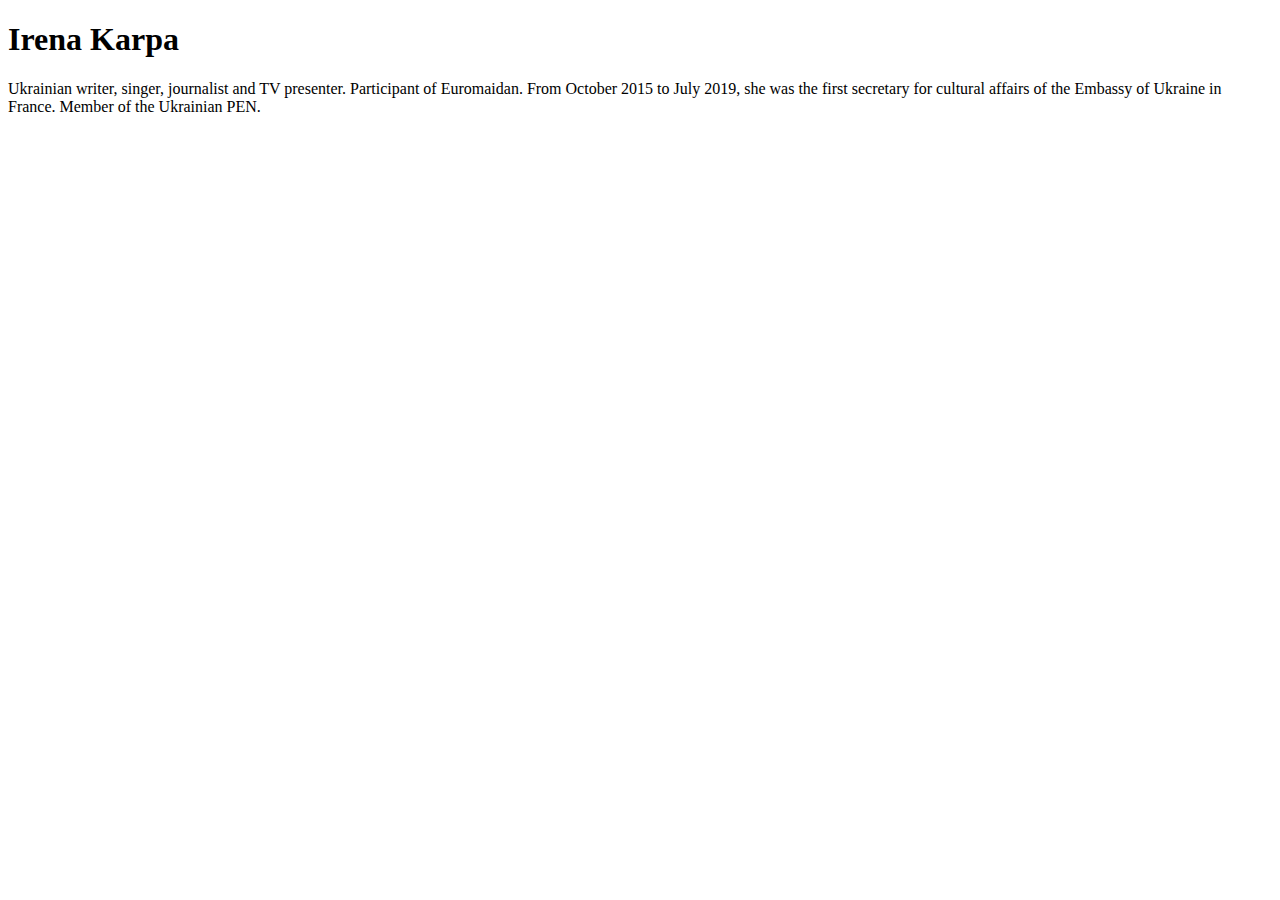
==== index.html @ 2e04bed1 "new fail" ====
<!DOCTYPE html>
<html lang="en">
<head>
  <title>Title of the document</title>
</head>
<body>

<h1>Irena Karpa</h1>
<p>Ukrainian writer, singer, journalist and TV presenter. Participant of Euromaidan. From October 2015 to July 2019, she was the first secretary for cultural affairs of the Embassy of Ukraine in France. Member of the Ukrainian PEN.</p>

</body>
</html>
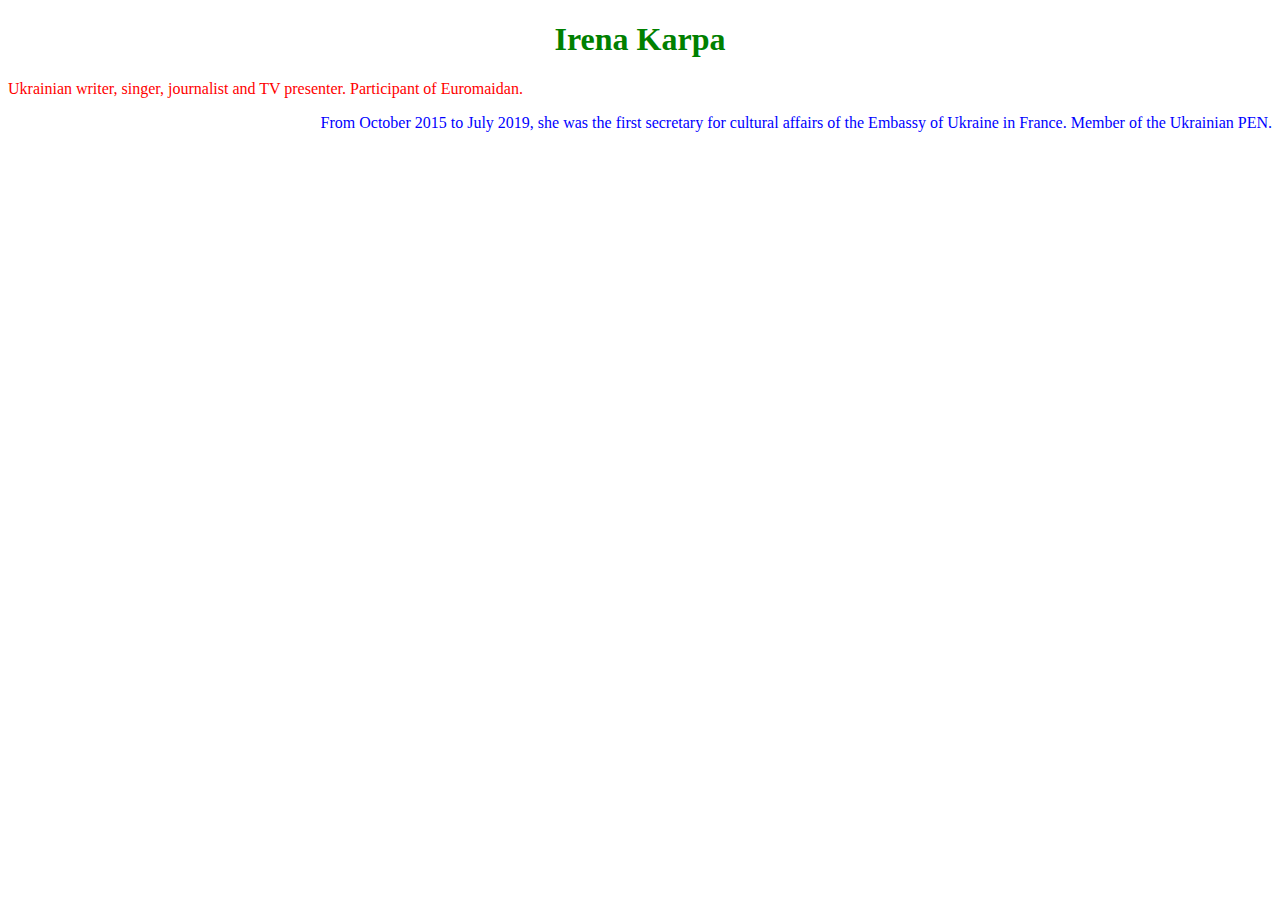
==== commit ba36328a: "Edite" ====
--- a/index.html
+++ b/index.html
@@ -2,11 +2,19 @@
 <html lang="en">
 <head>
   <title>Title of the document</title>
+<link rel = "stylesheet" type="text/css" href="style.css">
 </head>
 <body>
+<style>
+.c {
+  color: green;
+  text-align: center;
+}
 
-<h1>Irena Karpa</h1>
-<p>Ukrainian writer, singer, journalist and TV presenter. Participant of Euromaidan. From October 2015 to July 2019, she was the first secretary for cultural affairs of the Embassy of Ukraine in France. Member of the Ukrainian PEN.</p>
+</style>
+<h1 class="c">Irena Karpa</h1>
+<p class = "a">Ukrainian writer, singer, journalist and TV presenter. Participant of Euromaidan.</p> 
+<p id = "b">From October 2015 to July 2019, she was the first secretary for cultural affairs of the Embassy of Ukraine in France. Member of the Ukrainian PEN.</p>
 
 </body>
-</html>
+</html>--- a/style.css
+++ b/style.css
@@ -0,0 +1,14 @@
+body
+<style>
+.c {
+  color: green;
+  text-align: center;
+}
+.a {
+  color: red;
+}
+#b {
+  color: blue;
+  text-align: right;
+}
+</style>